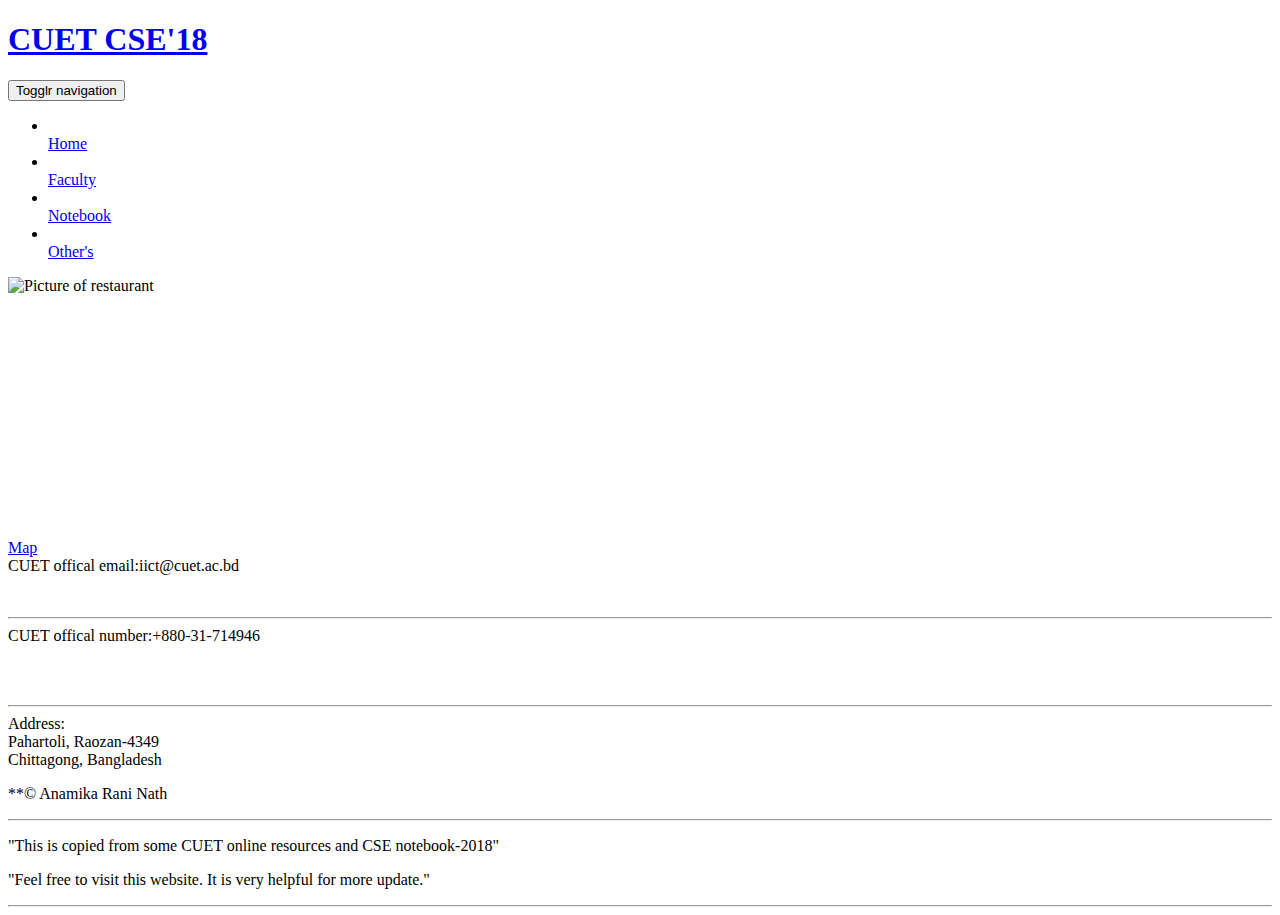
==== CUET_CSE'18/index.html @ 6f055e49 "Create index.html" ====
<!DOCTYPE html>
<html lang="en">
<head>
	<meta charset="utf-8">
	<meta http-equiv="X-UA-Compatible" content="IE=edge">
	<meta name="viewport" content="width=device-width,initial-scale=1">
	<title>CUET CSE</title>
	<link rel="stylesheet" href="css/bootstrap.min.css">
	<link rel="stylesheet" href="css/Main.css">

</head>
<body>
	<header>
		<nav id="header-nav" class="navbar navbar-default">
			<div class="container">
				<div class="navbar-header">
					<a href="navbar.html" class="pull-left visible-md visible-lg" >
					<div id="logo-img" alt="Logo image"></div>
					</a>
					<div class="navbar-brand">
					<a href="navbar.html"><h1>CUET CSE'18</h1></a>	
					</div>
					<button type="button" class="navbar-toggle collapsed" data-toggle="collapse" data-target="#collapsable-nav" aria-expanded="false">
						<span class="sr-only">Togglr navigation</span>
						<span class="icon-bar"></span>
						<span class="icon-bar"></span>
						<span class="icon-bar"></span>
					</button>
				</div>
				<div id="collapsable-nav" class="collapse navbar-collapse">
					<ul id="nav-list" class="nav navbar-nav navbar-right">
						<li>
							<a href="Main.html">
								<span class="glyphicon glyphicon-home"></span><br class="hidden-xs">Home</a>
						</li>
						<li>
							<a href="CSE Faculty.html">
								<span class="glyphicon glyphicon-user"></span><br class="hidden-xs">Faculty</a>
						</li>
						<li>
							<a href="Table.html">
								<span class="glyphicon glyphicon-book"></span><br class="hidden-xs">Notebook</a>
						</li>
						<li>
							<a href="Club.html">
								<span class="glyphicon glyphicon-asterisk"></span><br class="hidden-xs">Other's</a>
						</li>
					</ul>
				</div>
			</div>
		</nav>
	</header>
	<div id="main-content" class="container">
		<div class="jumbotron">
			<img src="Faculty pic/sadhinota1.jpg"alt="Picture of restaurant" class="img-responsive visible-xs">
		</div>
		<div id="home-tiles" class="row">
			
			<div class="col-md-4 col-sm-12 col-xs-12"><a href="https://goo.gl/maps/UwBaf4p6Ep8s5NXbA" target="_blank"><div id="map-tile">
				<iframe src="https://www.google.com/maps/embed?pb=!1m18!1m12!1m3!1d3687.1246877562703!2d91.96887051443206!3d22.461948242684915!2m3!1f0!2f0!3f0!3m2!1i1024!2i768!4f13.1!3m3!1m2!1s0x30ad2fca34ae5549%3A0x35c88a37b3e90e97!2z4Kaa4Kaf4KeN4Kaf4KaX4KeN4Kaw4Ka-4KauIOCmquCnjeCmsOCmleCnjOCmtuCmsiDgppMg4Kaq4KeN4Kaw4Kav4KeB4KaV4KeN4Kak4Ka_IOCmrOCmv-CmtuCnjeCmrOCmrOCmv-CmpuCnjeCmr-CmvuCmsuCmr-CmvCAo4Kaa4KeB4Kef4KeH4KafKQ!5e0!3m2!1sbn!2sbd!4v1602261081501!5m2!1sbn!2sbd" width="100%" height="240" frameborder="0" style="border:0;" allowfullscreen="" aria-hidden="false" tabindex="0"></iframe><span>Map</span></div></a></div>
		</div>
	</div>
	<footer class="panel-footer">
		<div class="container">
			<div class="row">
				<section id="hours" class="col-sm-4">
					
					<span class="glyphicon glyphicon-envelope"></span> CUET offical email:iict@cuet.ac.bd</p><br><hr>
						<span class="glyphicon glyphicon-earphone"></span> CUET offical number:+880-31-714946</p><br>
					<a href=""></a><br>
					<hr class="visible-xs">
				</section>
				<section id="address" class="col-sm-4">
					<span>Address:</span><br>
					Pahartoli, Raozan-4349<br>
					Chittagong, Bangladesh<br>
					<p>**&copy; Anamika Rani Nath</p>
					<hr class="visible-xs">
				</section>
				<section id="testimonials" class="col-sm-4">
					<p>"This is copied from some CUET online resources and CSE notebook-2018"</p>
					<p>"Feel free to visit this website. It is very helpful for more update."</p>
					<p></p>
					<hr class="visible-xs">
				</section>
			</div>
		
		</div>
	</footer>
<script src="js/jquery-3.5.1.min.js"></script>
<script src="js/bootstrap.min.js"></script>
<script src="js/script.js"></script>
</body>
</html>
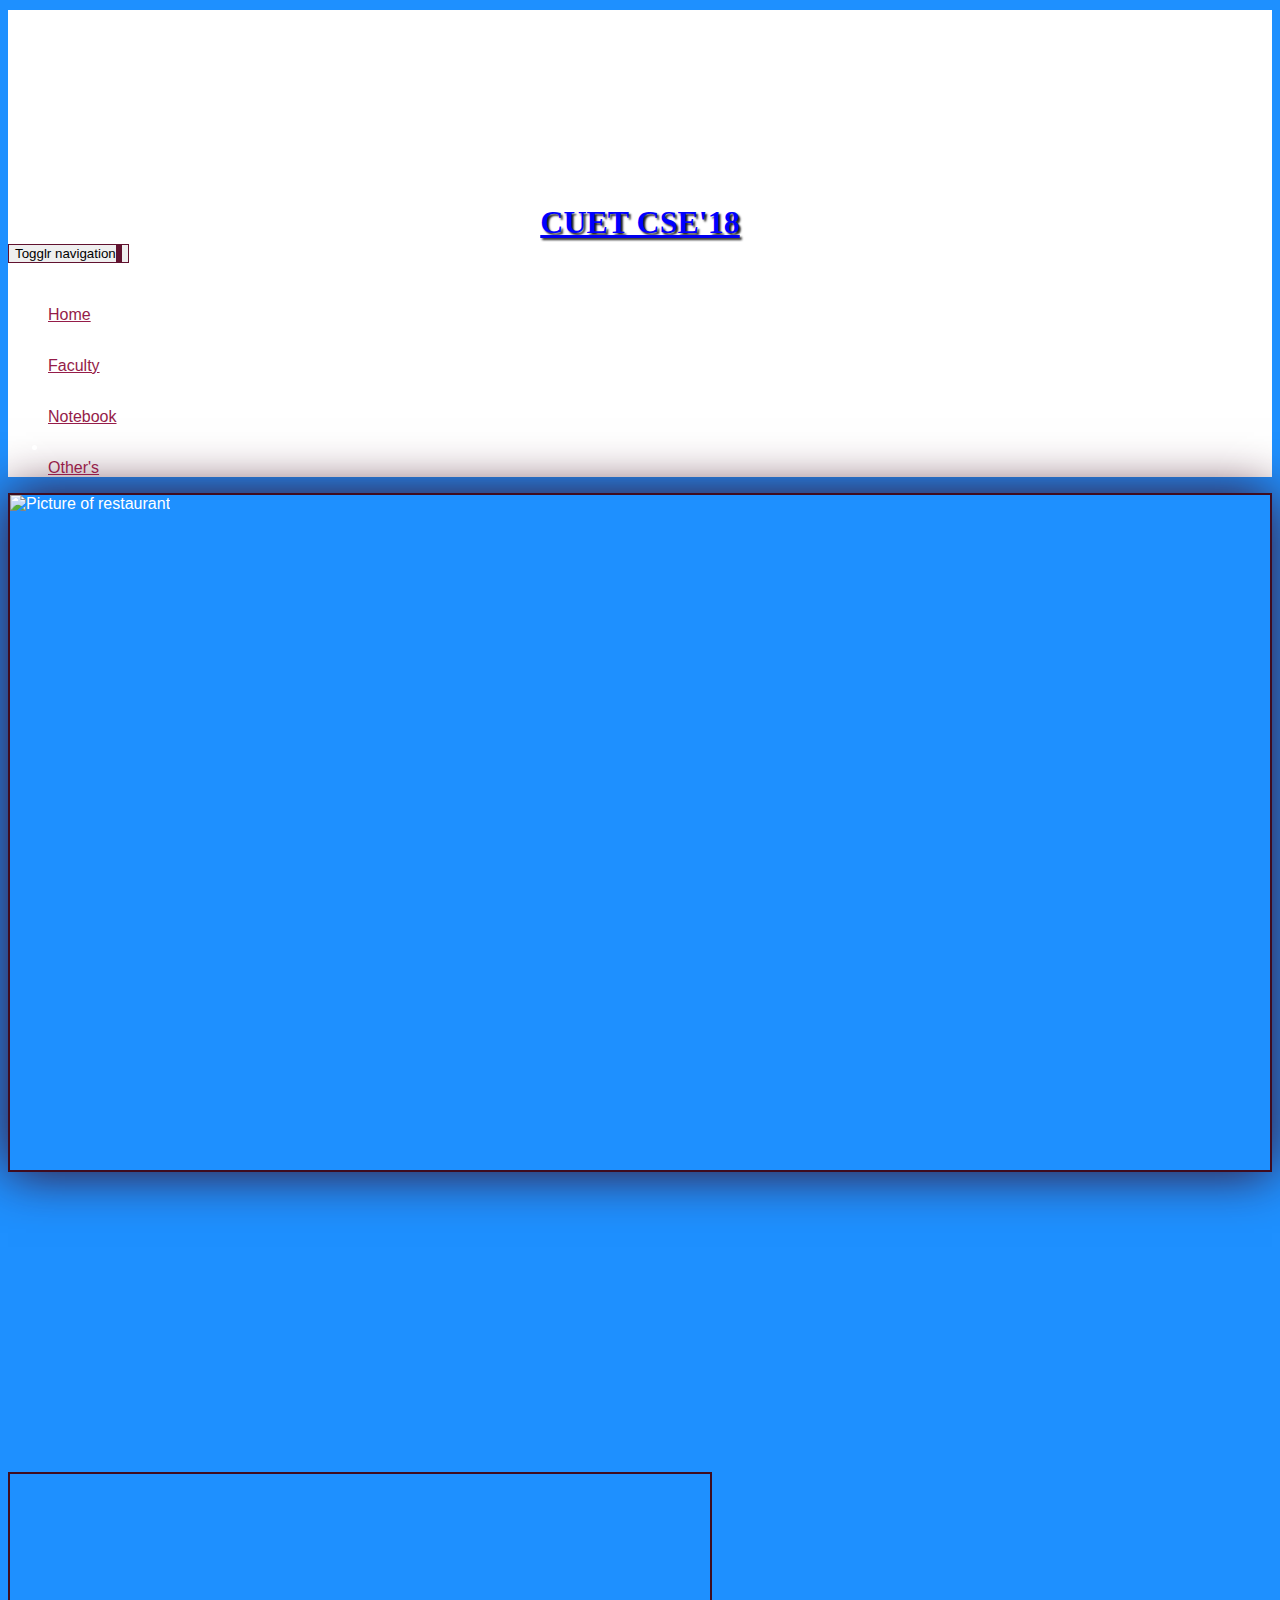
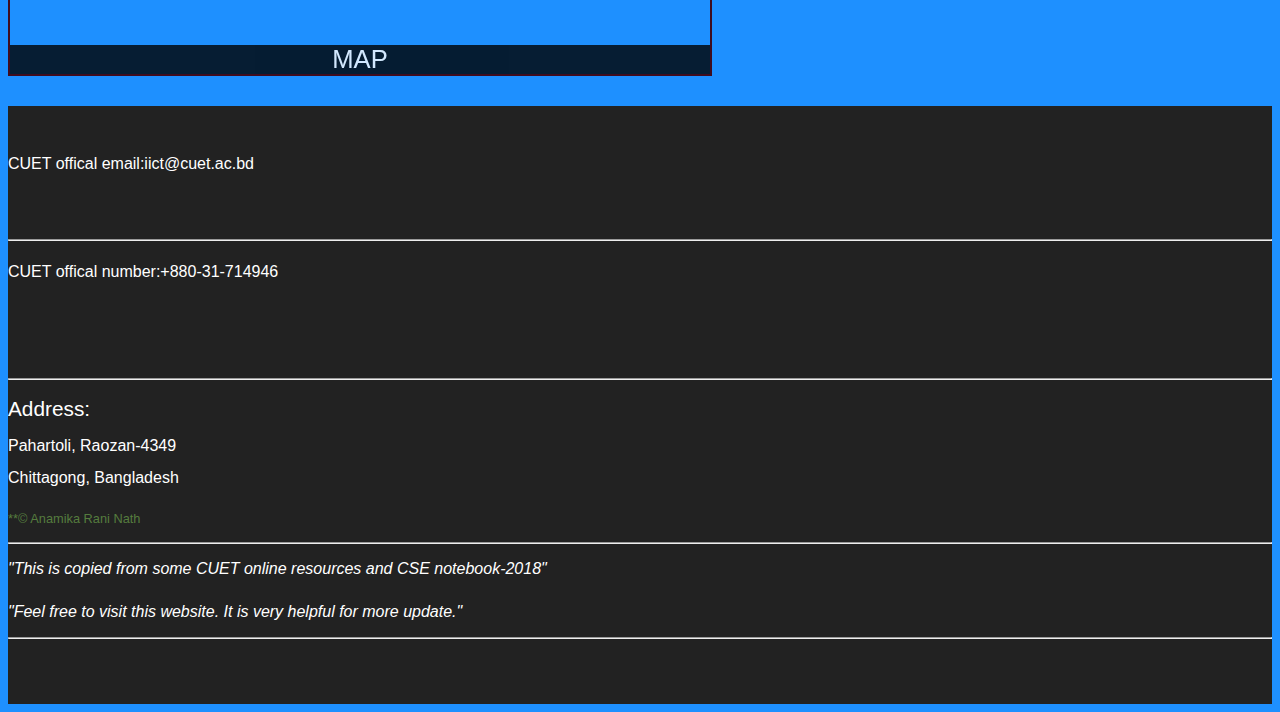
==== commit 6a1cd670: "Update index.html" ====
--- a/CUET_CSE'18/index.html
+++ b/CUET_CSE'18/index.html
@@ -5,8 +5,8 @@
 	<meta http-equiv="X-UA-Compatible" content="IE=edge">
 	<meta name="viewport" content="width=device-width,initial-scale=1">
 	<title>CUET CSE</title>
-	<link rel="stylesheet" href="css/bootstrap.min.css">
-	<link rel="stylesheet" href="css/Main.css">
+	<link rel="stylesheet" href="folder/bootstrap.min.css">
+	<link rel="stylesheet" href="folder/Main.css">
 
 </head>
 <body>
@@ -18,7 +18,7 @@
 					<div id="logo-img" alt="Logo image"></div>
 					</a>
 					<div class="navbar-brand">
-					<a href="navbar.html"><h1>CUET CSE'18</h1></a>	
+					<a href="folder/navbar.html"><h1>CUET CSE'18</h1></a>	
 					</div>
 					<button type="button" class="navbar-toggle collapsed" data-toggle="collapse" data-target="#collapsable-nav" aria-expanded="false">
 						<span class="sr-only">Togglr navigation</span>
@@ -30,19 +30,19 @@
 				<div id="collapsable-nav" class="collapse navbar-collapse">
 					<ul id="nav-list" class="nav navbar-nav navbar-right">
 						<li>
-							<a href="Main.html">
+							<a href="folder/Main.html">
 								<span class="glyphicon glyphicon-home"></span><br class="hidden-xs">Home</a>
 						</li>
 						<li>
-							<a href="CSE Faculty.html">
+							<a href="folder/CSE Faculty.html">
 								<span class="glyphicon glyphicon-user"></span><br class="hidden-xs">Faculty</a>
 						</li>
 						<li>
-							<a href="Table.html">
+							<a href="folder/Table.html">
 								<span class="glyphicon glyphicon-book"></span><br class="hidden-xs">Notebook</a>
 						</li>
 						<li>
-							<a href="Club.html">
+							<a href="folder/Club.html">
 								<span class="glyphicon glyphicon-asterisk"></span><br class="hidden-xs">Other's</a>
 						</li>
 					</ul>
--- a/CUET_CSE'18/folder/Main.css
+++ b/CUET_CSE'18/folder/Main.css
@@ -0,0 +1,261 @@
+body
+{
+	font-size: 16px;
+	color: white;
+	background-color:dodgerblue;
+	font-family:'Oxygen',sans-serif;
+
+}
+#header-nav
+{
+	background-color:white;
+	border-radius: 0;
+	border: 0;
+}
+#logo-img
+{
+	background: url('../Faculty pic/logo1_opt.jpg') no-repeat;
+	width: 150px;
+	height: 150px;
+	margin: 10px 10px 10px 0px;
+}
+.navbar-brand
+{
+	padding-top: 20px;
+}
+.navbar-brand h1
+{
+	font-family: 'Lora',serif;
+	color: blue;
+	font-size: 2em;
+	font-weight: bold;
+	text-transform: uppercase;
+	text-shadow: 2px 2px 2px #222;
+	margin-top: 20px;
+	margin-bottom: 10px;
+	line-height: .75;
+	text-align: center;
+}
+.navbar-brand a:hover , .navbar-brand a:focus
+{
+	text-decoration: none;
+}
+.navbar-brand p
+{
+color: #000;
+text-transform: uppercase;
+font-size: .7em;
+margin-top: 15px;
+}
+.navbar-brand p span
+{
+	vertical-align: middle;
+}
+#nav-list
+{
+	margin-top: 10px;
+}
+#nav-list a
+{
+	color: #951c49;
+	text-align: center;
+}
+#nav-list a:hover
+{
+	background:#e7e7e7;
+}
+#nav-list a span
+{
+	font-size: 1.8em;
+}
+#phone
+{
+	margin-top: 5px;
+}
+
+.navbar-header button.navbar-toggle, .navbar-header .icon-bar
+{
+	border: 1px solid #61122f;
+}
+.navbar-header button.navbar-toggle
+{
+	clear: both;
+	margin-top: -30px;
+}
+.panel-footer
+{
+	margin-top: 30px;
+	padding-top: 35px;
+	padding-bottom: 30px;
+	background-color: #222;
+	border-top: 0;
+}
+.panel-footer div.row
+{
+	margin-bottom: 35px;
+}
+#hours, #address
+{
+	line-height: 2;
+}
+#hours>span, #address>span
+{
+	font-size: 1.3em;
+}
+#address p
+{
+	color: #557c3e;
+	font-size: .8em;
+	line-height: 1.8;
+}
+#testimonials
+{
+	font-style: italic;
+}
+#testimonials p:nth-child(2)
+{
+	margin-top: 25px;
+}
+.container .jumbotron
+{
+	box-shadow: 0 0 50px #3f0c1f;
+	border: 2px solid #3f0c1f;
+}
+#map-tile
+{
+	height: 200px;
+	width: 700px;
+	margin-top: 300px;
+	margin-bottom: 30px;
+	position: relative;
+	border: 2px solid #3f0c1f;
+	overflow: hidden;
+}
+ #map-tile:hover
+{
+	box-shadow: 0 1px 5px 1px #cccccc;
+}
+
+#map-tile span
+{
+	position: absolute;
+	bottom: 0;
+	right: 0;
+	width: 100%;
+	text-align: center;
+	font-size: 1.6em;
+	text-transform: uppercase;
+	background-color: #000;
+	color: #fff;
+	opacity: .8;
+}
+@media (min-width: 1200px)
+{
+	
+.container .jumbotron
+{
+	background: url('../Faculty pic/sadhinota3_opt.jpg') no-repeat;
+	
+	height: 675px;
+	box-shadow: 0 0 50px #3f0c1f;
+	border: 2px solid #3f0c1f;
+}
+}
+/*@media(min-width: 992px) and (max-width: 1199px)
+{
+.container .jumbotron
+{
+	background: url('../image/jumbotron_992.jpg') no-repeat;
+	height: 558px;
+	box-shadow: 0 0 50px #3f0c1f;
+	border: 2px solid #3f0c1f;
+}
+}
+@media(min-width: 768px) and (max-width: 991px)
+{
+.container .jumbotron
+{
+	background: url('../image/jumbotron_992.jpg') no-repeat;
+	height: 432px;
+	box-shadow: 0 0 50px #3f0c1f;
+	border: 2px solid #3f0c1f;
+}
+}*/
+@media(max-width: 767px)
+{
+.navbar-brand
+{
+	padding-top: 10px;
+	height: 80px;
+}
+.navbar-brand h1
+{
+	padding-top: 10px;
+	font-size: 5vw;
+	
+}
+.navbar-brand p
+{
+	font-size: .6em;
+	margin-top: 12px;
+}
+.navbar-brand p img
+{
+	height: 20px;
+}
+#collapsable-nav a
+{
+	font-size: 1.2em;
+}
+#collapsable-nav a span
+{
+	font-size: 1em;
+	margin-right: 5px;
+}
+#call-btn >a
+{
+	font-size: 1.5em;
+	display: block;
+	margin: 0 20px;
+	padding: 10px;
+	border: 2px solid #fff;
+	background-color: #f6b319;
+	color: #951c49;
+}
+#xs-deliver
+{
+	margin-top: 5px;
+	font-size: .7em;
+	letter-spacing: .1em;
+	text-transform: uppercase;
+}
+.panel-footer section
+{
+	margin-bottom: 30px;
+	text-align: center;
+}
+.panel-footer section:nth-child(3)
+{
+	margin-bottom: 0;
+}
+.panel-footer section hr
+{
+	width: 50%;
+}
+.container .jumbotron
+{
+	margin-top: 30px;
+	padding: 0;
+	
+}
+
+}
+@media(max-width: 479px)
+{
+	.navbar-brand h1
+	{
+		padding-top: 5px;
+		font-size: 6vw;
+	}
+
+}
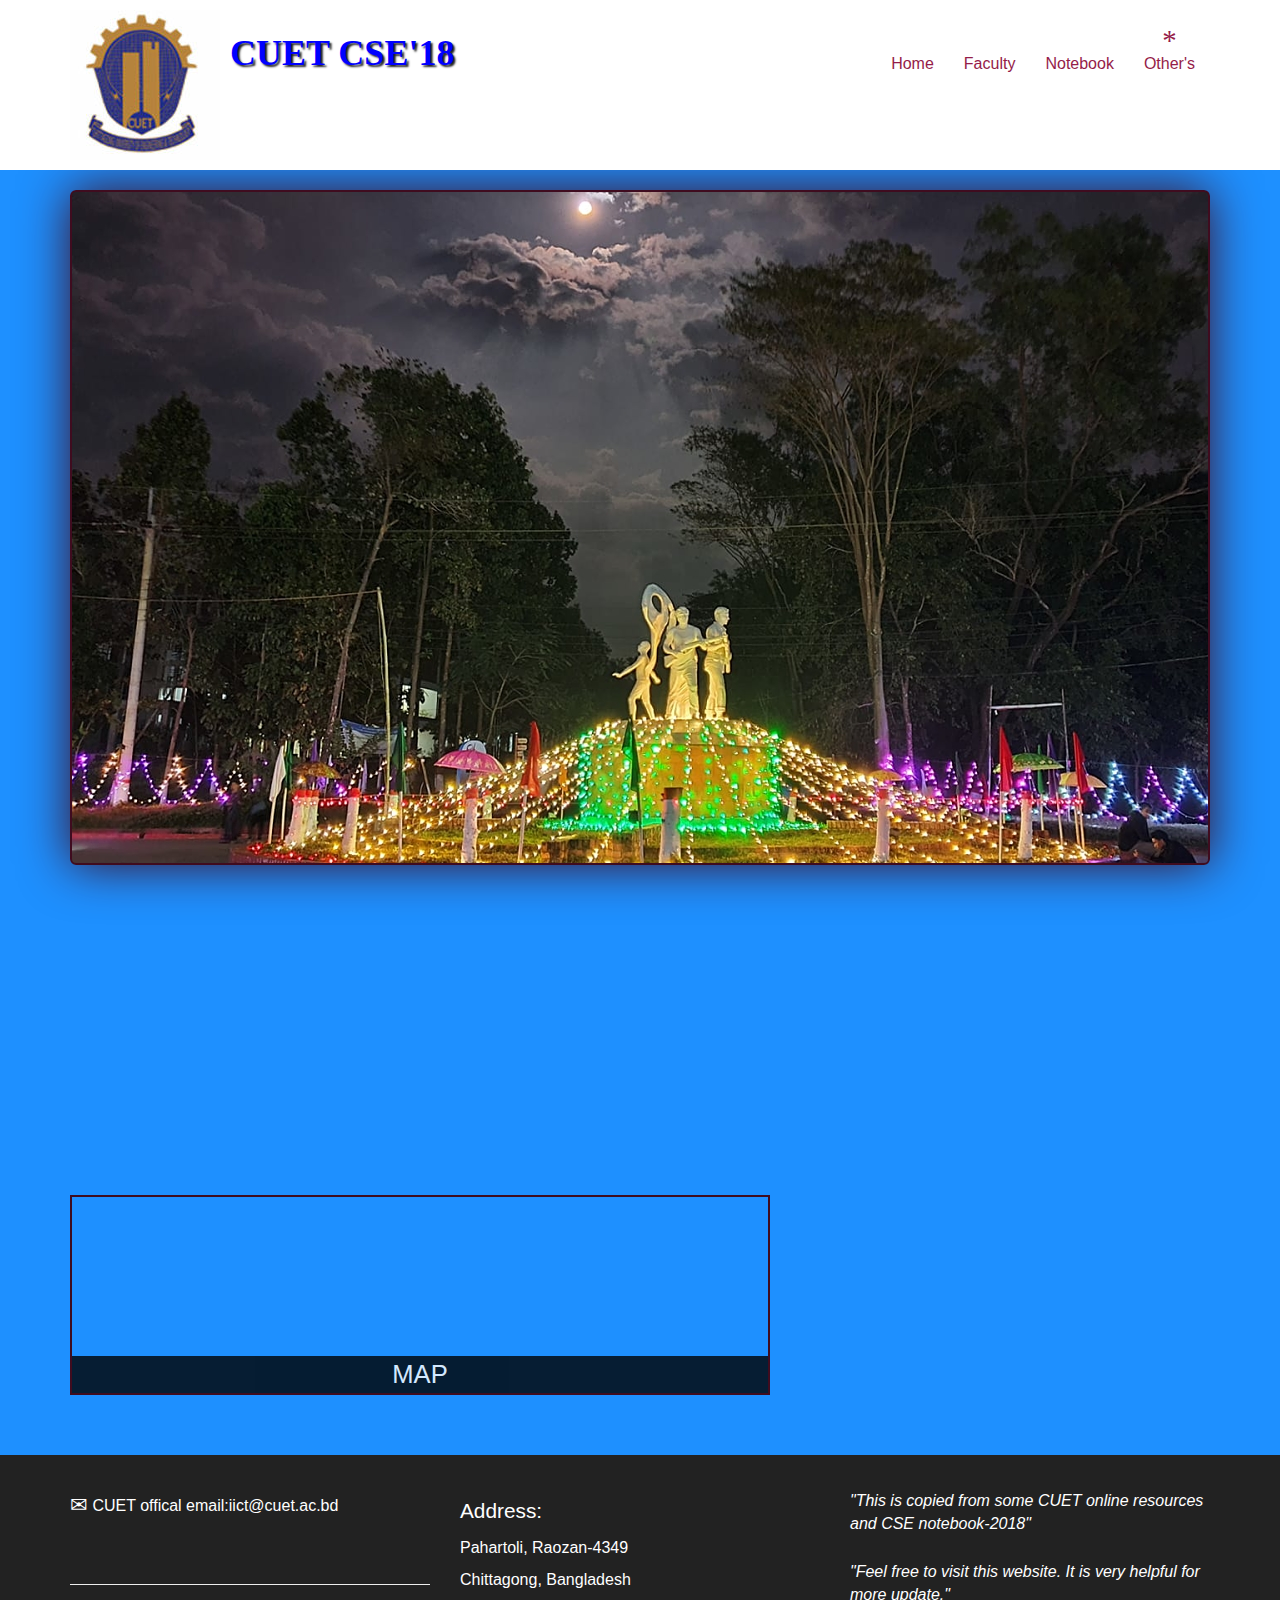
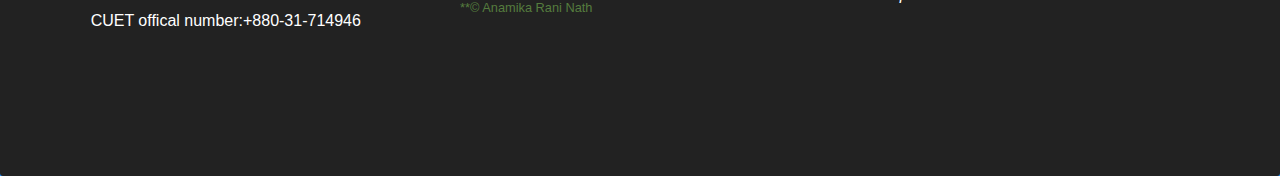
==== commit 4166d774: "Update index.html" ====
--- a/CUET_CSE'18/index.html
+++ b/CUET_CSE'18/index.html
@@ -5,8 +5,8 @@
 	<meta http-equiv="X-UA-Compatible" content="IE=edge">
 	<meta name="viewport" content="width=device-width,initial-scale=1">
 	<title>CUET CSE</title>
-	<link rel="stylesheet" href="folder/bootstrap.min.css">
-	<link rel="stylesheet" href="folder/Main.css">
+	<link rel="stylesheet" href="css/bootstrap.min.css">
+	<link rel="stylesheet" href="css/Main.css">
 
 </head>
 <body>
--- a/CUET_CSE'18/css/Main.css
+++ b/CUET_CSE'18/css/Main.css
@@ -0,0 +1,269 @@
+body
+{
+	font-size: 16px;
+	color: white;
+	background-color: dodgerblue;
+	font-family:'Oxygen',sans-serif;
+
+}
+#header-nav
+{
+	background-color:white;
+	border-radius: 0;
+	border: 0;
+}
+#logo-img
+{
+	background: url('../Faculty pic/logo1_opt.jpg') no-repeat;
+	width: 150px;
+	height: 150px;
+	margin: 10px 10px 10px 0px;
+}
+.navbar-brand
+{
+	padding-top: 20px;
+}
+.navbar-brand h1
+{
+	font-family: 'Lora',serif;
+	color: blue;
+	font-size: 2em;
+	font-weight: bold;
+	text-transform: uppercase;
+	text-shadow: 2px 2px 2px #222;
+	margin-top: 20px;
+	margin-bottom: 10px;
+	line-height: .75;
+	text-align: center;
+}
+.navbar-brand a:hover , .navbar-brand a:focus
+{
+	text-decoration: none;
+}
+.navbar-brand p
+{
+color: #000;
+text-transform: uppercase;
+font-size: .7em;
+margin-top: 15px;
+}
+.navbar-brand p span
+{
+	vertical-align: middle;
+}
+#nav-list
+{
+	margin-top: 10px;
+}
+#nav-list a
+{
+	color: #951c49;
+	text-align: center;
+}
+#nav-list a:hover
+{
+	background:#e7e7e7;
+}
+#nav-list a span
+{
+	font-size: 1.8em;
+}
+#phone
+{
+	margin-top: 5px;
+}
+
+.navbar-header button.navbar-toggle, .navbar-header .icon-bar
+{
+	border: 1px solid #61122f;
+}
+.navbar-header button.navbar-toggle
+{
+	clear: both;
+	margin-top: -30px;
+}
+.panel-footer
+{
+	margin-top: 30px;
+	padding-top: 35px;
+	padding-bottom: 30px;
+	background-color: #222;
+	border-top: 0;
+}
+.panel-footer div.row
+{
+	margin-bottom: 35px;
+}
+#hours, #address
+{
+	line-height: 2;
+}
+#hours>span, #address>span
+{
+	font-size: 1.3em;
+}
+#address p
+{
+	color: #557c3e;
+	font-size: .8em;
+	line-height: 1.8;
+}
+#testimonials
+{
+	font-style: italic;
+}
+#testimonials p:nth-child(2)
+{
+	margin-top: 25px;
+}
+.container .jumbotron
+{
+	box-shadow: 0 0 50px #3f0c1f;
+	border: 2px solid #3f0c1f;
+}
+#map-tile
+{
+	height: 200px;
+	width: 700px;
+	margin-top: 300px;
+	margin-bottom: 30px;
+	position: relative;
+	border: 2px solid #3f0c1f;
+	overflow: hidden;
+}
+ #map-tile:hover
+{
+	box-shadow: 0 1px 5px 1px #cccccc;
+}
+
+#map-tile span
+{
+	position: absolute;
+	bottom: 0;
+	right: 0;
+	width: 100%;
+	text-align: center;
+	font-size: 1.6em;
+	text-transform: uppercase;
+	background-color: #000;
+	color: #fff;
+	opacity: .8;
+}
+@media (min-width: 1200px)
+{
+	
+.container .jumbotron
+{
+	background: url('../Faculty pic/sadhinota3_opt.jpg') no-repeat;
+	
+	height: 675px;
+	box-shadow: 0 0 50px #3f0c1f;
+	border: 2px solid #3f0c1f;
+}
+}
+@media(min-width: 992px) and (max-width: 1199px)
+{
+.container .jumbotron
+{
+	background: url('../image/jumbotron_992.jpg') no-repeat;
+	height: 558px;
+	box-shadow: 0 0 50px #3f0c1f;
+	border: 2px solid #3f0c1f;
+}
+}
+@media(min-width: 768px) and (max-width: 991px)
+{
+.container .jumbotron
+{
+	background: url('../image/jumbotron_992.jpg') no-repeat;
+	height: 432px;
+	box-shadow: 0 0 50px #3f0c1f;
+	border: 2px solid #3f0c1f;
+}
+}
+@media(max-width: 767px)
+{
+.navbar-brand
+{
+	padding-top: 10px;
+	height: 80px;
+}
+.navbar-brand h1
+{
+	padding-top: 10px;
+	font-size: 5vw;
+	
+}
+.navbar-brand p
+{
+	font-size: .6em;
+	margin-top: 12px;
+}
+.navbar-brand p img
+{
+	height: 20px;
+}
+#collapsable-nav a
+{
+	font-size: 1.2em;
+}
+#collapsable-nav a span
+{
+	font-size: 1em;
+	margin-right: 5px;
+}
+#call-btn >a
+{
+	font-size: 1.5em;
+	display: block;
+	margin: 0 20px;
+	padding: 10px;
+	border: 2px solid #fff;
+	background-color: #f6b319;
+	color: #951c49;
+}
+#xs-deliver
+{
+	margin-top: 5px;
+	font-size: .7em;
+	letter-spacing: .1em;
+	text-transform: uppercase;
+}
+.panel-footer section
+{
+	margin-bottom: 30px;
+	text-align: center;
+}
+.panel-footer section:nth-child(3)
+{
+	margin-bottom: 0;
+}
+.panel-footer section hr
+{
+	width: 50%;
+}
+.container .jumbotron
+{
+	margin-top: 30px;
+	padding: 0;
+	
+}
+#menu-tile, #special-tile, #map-tile
+{
+	width: 360px;
+	margin: 0 auto 15px;
+}
+}
+@media(max-width: 479px)
+{
+	.navbar-brand h1
+	{
+		padding-top: 5px;
+		font-size: 6vw;
+	}
+#menu-tile, #special-tile
+{
+	width: 280px;
+	margin: 0 auto 15px;
+}
+}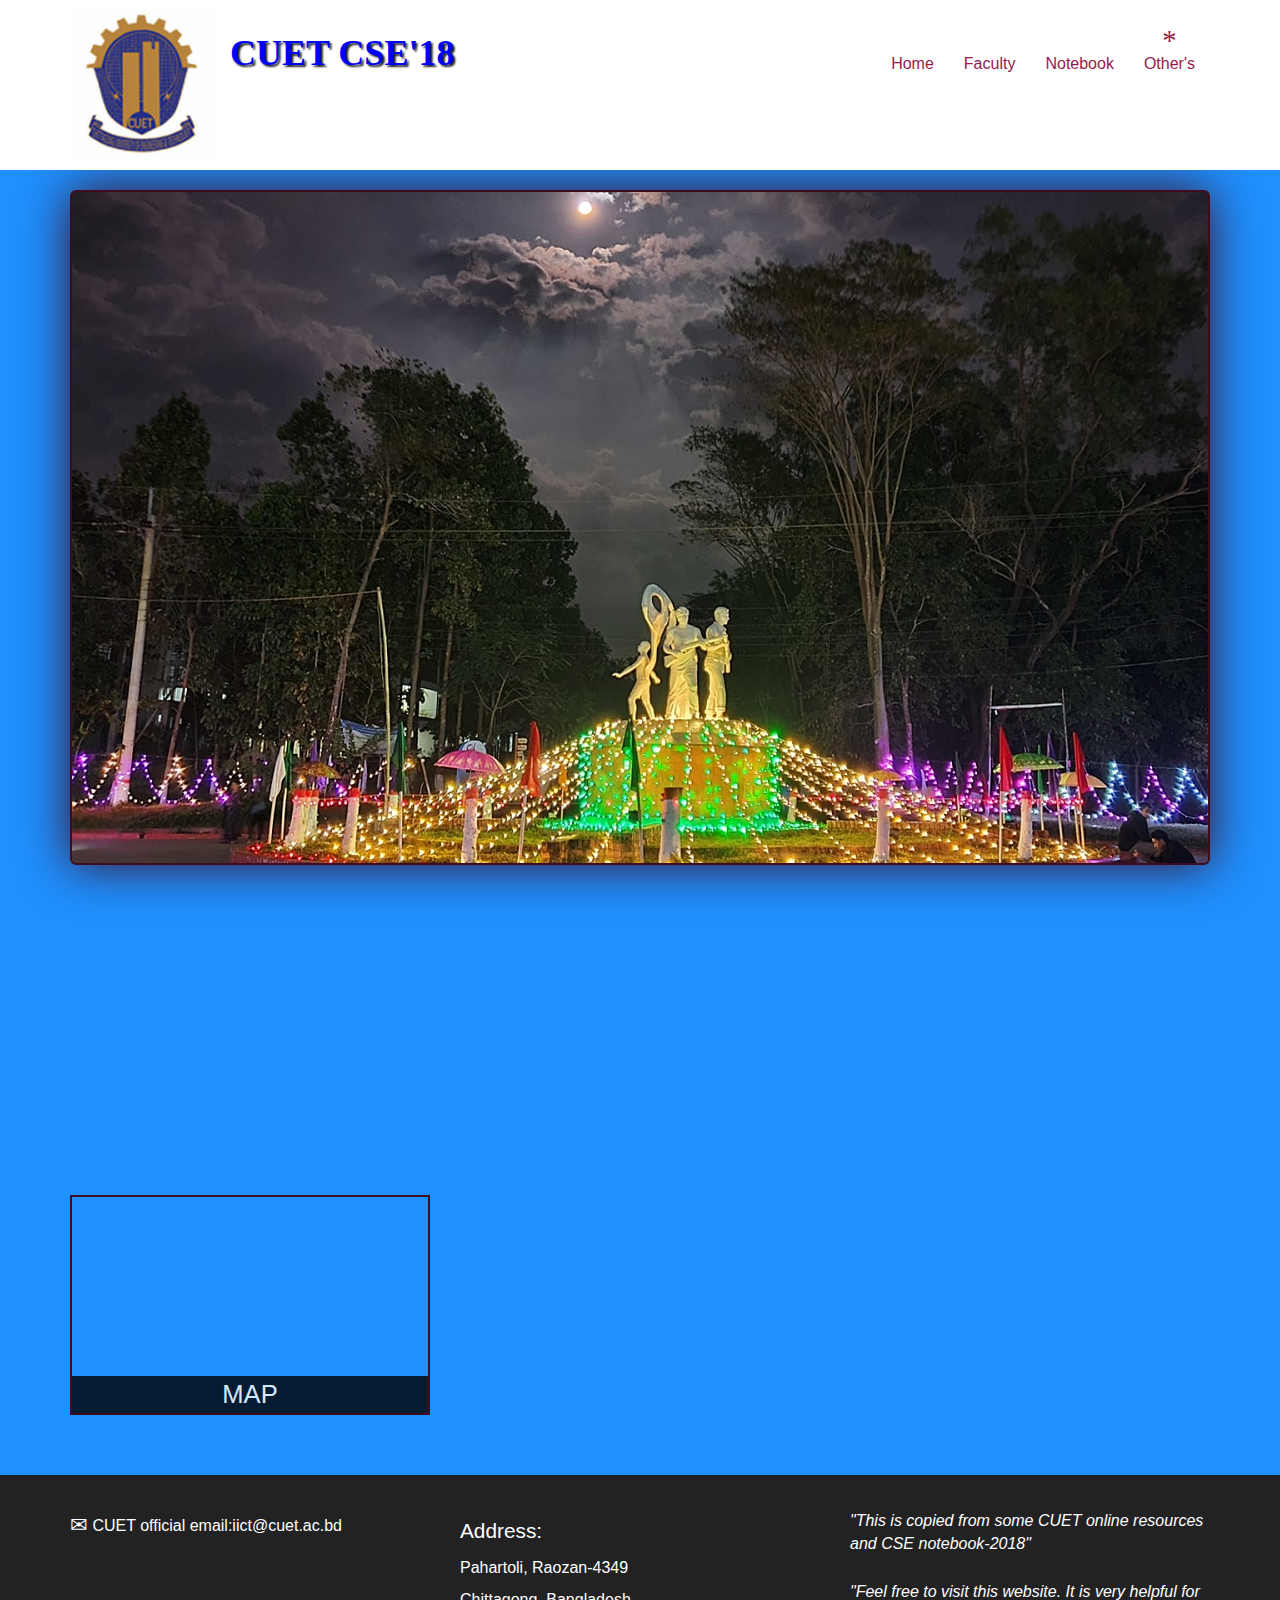
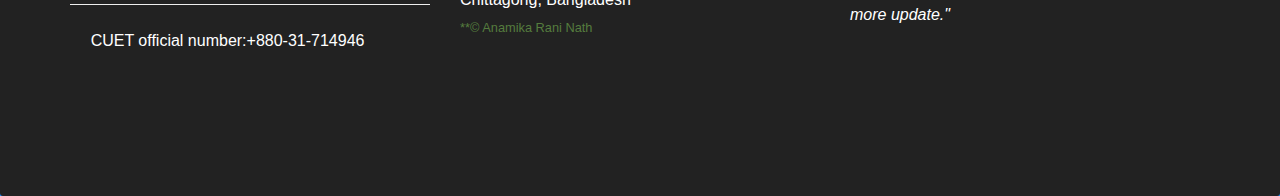
==== commit fde9c014: "Update index.html" ====
--- a/CUET_CSE'18/index.html
+++ b/CUET_CSE'18/index.html
@@ -65,8 +65,8 @@
 			<div class="row">
 				<section id="hours" class="col-sm-4">
 					
-					<span class="glyphicon glyphicon-envelope"></span> CUET offical email:iict@cuet.ac.bd</p><br><hr>
-						<span class="glyphicon glyphicon-earphone"></span> CUET offical number:+880-31-714946</p><br>
+					<span class="glyphicon glyphicon-envelope"></span> CUET official email:iict@cuet.ac.bd</p><br><hr>
+						<span class="glyphicon glyphicon-earphone"></span> CUET official number:+880-31-714946</p><br>
 					<a href=""></a><br>
 					<hr class="visible-xs">
 				</section>
--- a/CUET_CSE'18/css/Main.css
+++ b/CUET_CSE'18/css/Main.css
@@ -123,8 +123,8 @@
 }
 #map-tile
 {
-	height: 200px;
-	width: 700px;
+	height: 220px;
+	width:100%;
 	margin-top: 300px;
 	margin-bottom: 30px;
 	position: relative;
@@ -266,4 +266,4 @@
 	width: 280px;
 	margin: 0 auto 15px;
 }
-}+}
